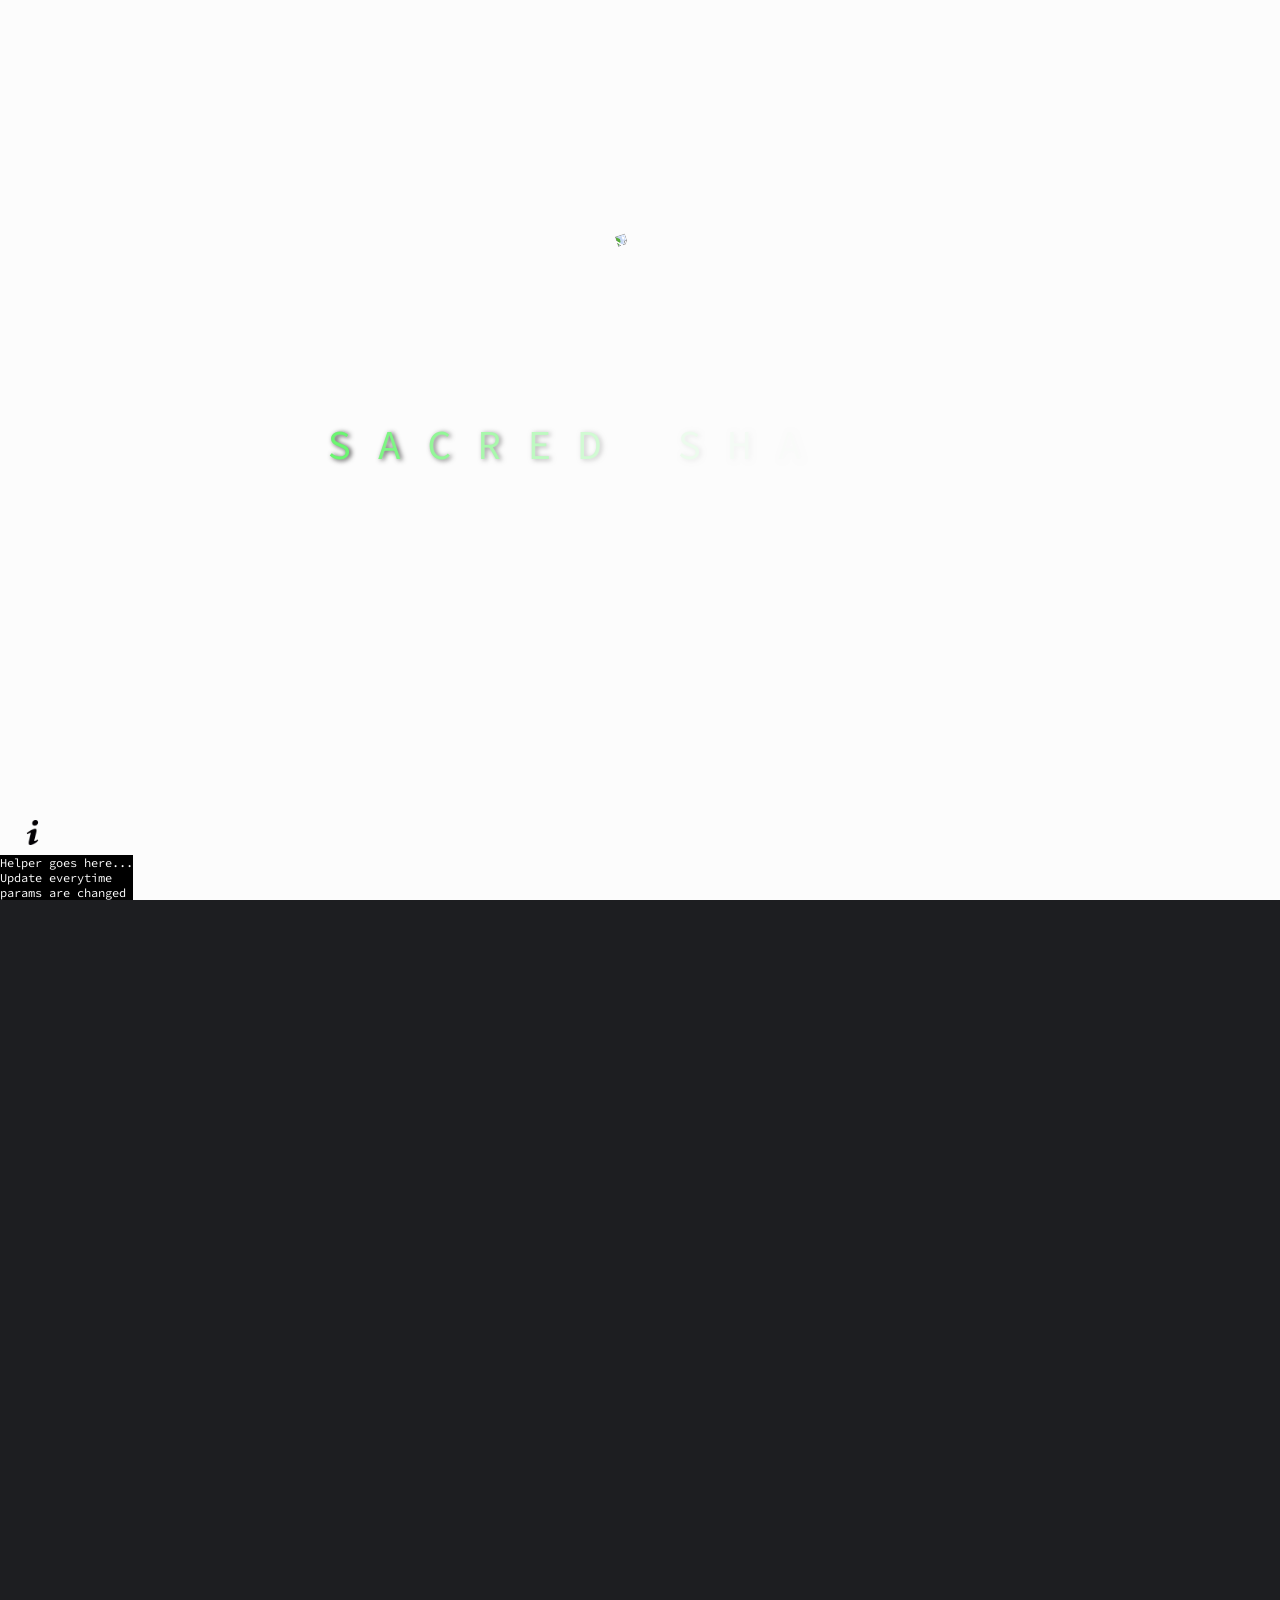
==== index.html @ 941bc4af "added index.html" ====
<!DOCTYPE html>
<html>
<head>
<link rel="stylesheet" type="text/css" href="css/shapes.css">
<meta name="viewport" content="width=device-width">
<title>OrganicMaterial.io</title>
<link href="https://fonts.googleapis.com/css?family=Source+Code+Pro:200,400" rel="stylesheet">
<link href="https://fonts.googleapis.com/css?family=Work+Sans:200,400" rel="stylesheet">
</head>

<body>
<div id="splash">
<h1 class = "introLetters">
  <span class="letter">S</span>
  <span class="letter">A</span>
  <span class="letter">C</span>
  <span class="letter">R</span>
  <span class="letter">E</span>
  <span class="letter">D</span>
  <span class="letter">&nbsp</span>
  <span class="letter">S</span>
  <span class="letter">H</span>
  <span class="letter">A</span>
  <span class="letter">P</span>
  <span class="letter">E</span>
  <span class="letter">S</span>

</h1>
  <img class = "introimg" src="assets/svg/shape_3.svg">
</div>

<div id="main-container">

<div id="infosection" ><img src="assets/infoIcon.png" height=25px width=25px></div> 
<!-- add tooltip and show directions on click -->

<div id="helper">Helper goes here... <br>Update everytime <br>params are changed</div> 

<canvas id="drawArea"></canvas>
<div id = "console">
  <div id="title"><h1></h1></div>
  <form id = "params">
  <legend class="paramsName">Initial Shape</legend><br>
  <span class="properties">
  Stroke Width<br><input type="number" min="0.01" max="10" value="2" step="0.001" id="strokeWidth"><br>
  Stroke Color<br><input type="color" value="#01217B" id="strokeColor"><br>
  Color 2 (optional)<br><input type="color" value="#293882" id="boldStrokeColor"><br>
  Fill Color<br><input type="color" value="#F0EAF4" id="fillColor"><br>
  </span>

  <br>
  <legend class="paramsName">Material</legend><br>
  <span class="properties">
  Scale Factor<br><input type="number" min="0" max="1" value= "0.33"  step="0.001" id="sfactor"><br>
  Iterations<br><input type="number" min="1" max="3000" value="100" id="loops"><br>
  Material Properties<br><select id="loopMode">
    <option value = "consistent">consistent</option>
    <option value = "rainbow">spectrum</option>
    <!-- there are more -->


  </select><br>
  Material Shape<select id="loopMaterialShape">
    <option value=false>Default</option>
    <option value="dashed">Dashed</option>
    <option value="dotted">Dotted</option>
     <option value="dashed-fade">Dashed (Dispersed)</option>
    <option value="dotted-fade">Dotted (Dispersed)</option>
  </select><br>
  Blend Style<br><select id="blendStyle"> <!-- Add an alert if user checks this and change the maximum iterations to 1000-->
      <option value = "normal">default</option>
      <option value = "exclusion">exclusion</option>
      <option value = "xor">xor</option>
      <option value = "negation">negation</option>
  </select><br>
    Golden Ratio<input type="checkbox"  id="golden"><br>
    Visible Path<input type="checkbox"  id="visiblePath"><br>
    Disperses<input type="checkbox"  id="fade"><br>
    is Fractal <input type="checkbox" id="fractalBool"><br> <!-- Add an alert if user checks this and change the maximum iterations to 55-->
    Offset<br><select id="offset">
      <option value = >None</option>
      <option value = "slight">subtle</option>
      <option value = "pi">position * pi</option>
      <option value = "fib">fibonacci</option>
    </select><br><br>
  </span>
    <!--add bgcolor<input type="checkbox" value = "true"><br>-->
  <span class = "exportsettings">
    PNG/SVG Export BG Color<input type="color" value="#ffffff" id="bgColor"><br><br>
  <button id = "updateProps">Update Properties</button>
  <button id="downloadToSVG">Save as SVG</button>
  <button id="downloadToPNG">Save as PNG</button>
  </span>
  </form>
</div>
</div>

</body>

<script src="js/anime.js"></script>
<script src="js/Blob.js"></script>
<script src="js/canvas-toBlob.js"></script>
<script src="js/FileSaver.js"></script>
<script src="js/paper-full.js"></script>
<script src="js/draw.js"></script>
<script src="js/page.js"></script>
<script type="text/javascript">
const splash = document.getElementById('splash');
//const canvas = document.getElementById('drawArea');
const UI = document.getElementById('console');
const params = document.getElementById('params');
textcolorrandomizer("id", "splash");


setTimeout(function(){
  fade(splash, 10);
  unfade(drawArea, 10);
  unfade(UI, 8);

}, 2800)

initCanvas('drawArea');

initDrawer('drawArea', 
  "#00f000", 1.33, 
  '#000000', '#00f000', 100,
  false, 0.25, "rainbow", 
  true, false, "normal", 
  false, false, "normal", false, false, "transparent", "console", "properties"); 




/*
canvas: 'drawArea', 
scolor: "#00f000",
swidth: 1, 
fill: '#000000', 
secondary color: '#00f000', 
iterations; 100,
path: false, 
scale factor: 0.25, 
type: "rainbow", 
golden: true, 
fractal: false, 
blend: "normal", 
offset: false, 
fade: false, 
outline: "light", 
dashed: false, 
bgColor, "#fcfcfc"
*/

/* Update everytime form is updated */


/*

function UpdateProperties() {
  initDrawer('drawArea', 
    getValues('strokeColor'),
    getValues('strokeWidth'),
    getValues('boldStrokeColor'),
    getValues('fillColor'),
    getValues('loops'),
    getValues('visiblePath'),
    getValues('sfactor'),
    getValues('loopMode'),
    getValues('golden'),
    getValues('fractal'),
    getValues('blendStyle'),
    getValues('offset'),
    getValues('fade'),
    "light",
    getValues('loopMaterialShape'),
    false,
    getValues('bgColor'));

    console.log('Updated! ' + event.target.id);
    console.log(currentProperties());
};*/

/* Update Values */
/* params.addEventListener("change", UpdateProperties); */

  //exclusion
  //xor
  //negation
  //normal
  //luminosity
  //50 is overclock for fractal
  //500 is overclock for non fractal, no color blend
  //Negation / xor takes a while... put a warning



</script>
</html>
---- css/shapes.css ----
body {
  margin: 0;
  padding: 0;
  background: #1d1e21;
  /* make this black... but use grey for dev testing */
  /*background: url("../assets/materialbg3.png");*/
  background-size: cover;
  overflow: hidden;
}
.wdk_content-pagetitle {
	display: none;
}

button {
   background: inherit;
}

.introLetters {
  font-weight: 600;
  font-size: 3.5vw;
}

canvas, #console {
	transition-timing-function: ease;
}

canvas {
	transition: 0.7s;
}

#console {
	transition: 0.33s;
}

#splash {
	z-index: 1000;
	height: 100vh;
	margin: 0;
	padding: 0;
	width: 100vw;
	opacity: 1;
	background: #fcfcfc;
	/*background: url(../assets/materialbg.png);*/
	background-size: cover;
	text-align: center;
	position: relative;
	top: 0;
	transition-timing-function: ease;
	z-index: -400;
	display: block;
}

#splash h1, img{
	position: absolute;
	font-size: 3.213vw;
	font-family: "Source Code Pro", monospace;
	text-shadow: 2px 1px 5px black;
	font-weight: 400;
	padding-left: 20px;
	padding-right: 20px;
	padding-top: 10px;
	padding-bottom: 10px;
	background: transparent;
}

#infosection:hover {
	opacity: 0.76;
}

#splash h1 {
	text-align: center;
	top: 42.4%;
	left: 24%;
}

#splash img {
	top: 33%;
	left: 38.88%;
	z-index: -10;
	height: auto;
	width: 20%;

}
#header {
	font-family: "Source Code Pro", monospace;
}
#main-container {
	height: 100vh;
	padding: 0;
	margin: 0;
	width: 90vw;
}

canvas {
	background-color: white;
	position: absolute;
	display: block;
	top: 10px;	
	bottom: 0;
	left: 12.33%;
	margin: 0 auto;
	padding: 0;
	height: 1020px;
	width: 1020px;
	/* border: grey 4.33px double; */
	border: 1px #efefef solid;
	z-index: 100;
	opacity: 0;

}

form {
	color: black;
	background-color: white;
}


#params {
	text-align: left;
	display: block;
	clear: both;
	font-size: 11px;
	padding: 1px;
	margin: 0 auto;
	color: black;
	font-family: "Work Sans", sans-serif;
}

#params input, select {
	padding: 0px;
	margin:  6px;
	padding: 0.5px;
	padding-bottom: 2px;
	background: white;
	border-radius: 3px;
}

#params input[type=number] {
	height: 17px;
	background: white;
	min-width: 40px;
	border: 1px grey solid;
}
#params input[type=color] {
	height: 20px;
	width: 20px;
	border: 1px grey solid;
}


}
#params .paramsName {
	font-size: 15px;
	letter-spacing: 0.88px;
	color: black;
	font-weight: 400;
	/*text-shadow: 1px 1px 4px #aaaaaa;*/
	padding-top: 1.3px;
	padding-bottom: 4px;
}

#shapeintro {
	stroke-dasharray: 240 1391;
	stroke-dashoffset: -336
}
#console {
	position: absolute;
	display: block;
	left: 87vw;
	top: 15%;
	opacity: 0;
	height: auto;
	min-height: 200px;
	height: auto;
	width: 200px;
	background: #fcfcfc;
	background: rgba(209,209,209, 0.4);
	border-radius: 1px;
	/*filter: drop-shadow(1px 1px 1px #fcfcfc);*/
}

#params legend {
	text-align: center;
	padding-top: 16.66px;
}

#helper {
	position: absolute;
	left: 0px;
	bottom: 0%;
	color: white;
	background: black;
	font-family: 'Source Code Pro', monospace;
	font-weight: 400;
	font-size: 12px;
}

#infosection img {
	position: absolute;
	left: 0px;
	bottom: 5%;
	background: transparent;
}


#console button {
	position: relative;
	display: block;
	margin: 0 auto;
	padding: 0;
	height: 20px;
	width: 93.33px;
	font-family:  sans-serif;
	border-radius: 10%;
	z-index: 100;
}

#console h1{
	font-size: 15px;
	font-weight: 400;
	text-align: center;
	margin: 0 auto;
	padding-bottom: 16.085px;
	padding-top: 12.33px;
	font-family: "Source Code Pro", monospace
}

#title {
	height: auto;
	width: 93.33;
	background: transparent;
	color: white;
	background-size: contain;
}
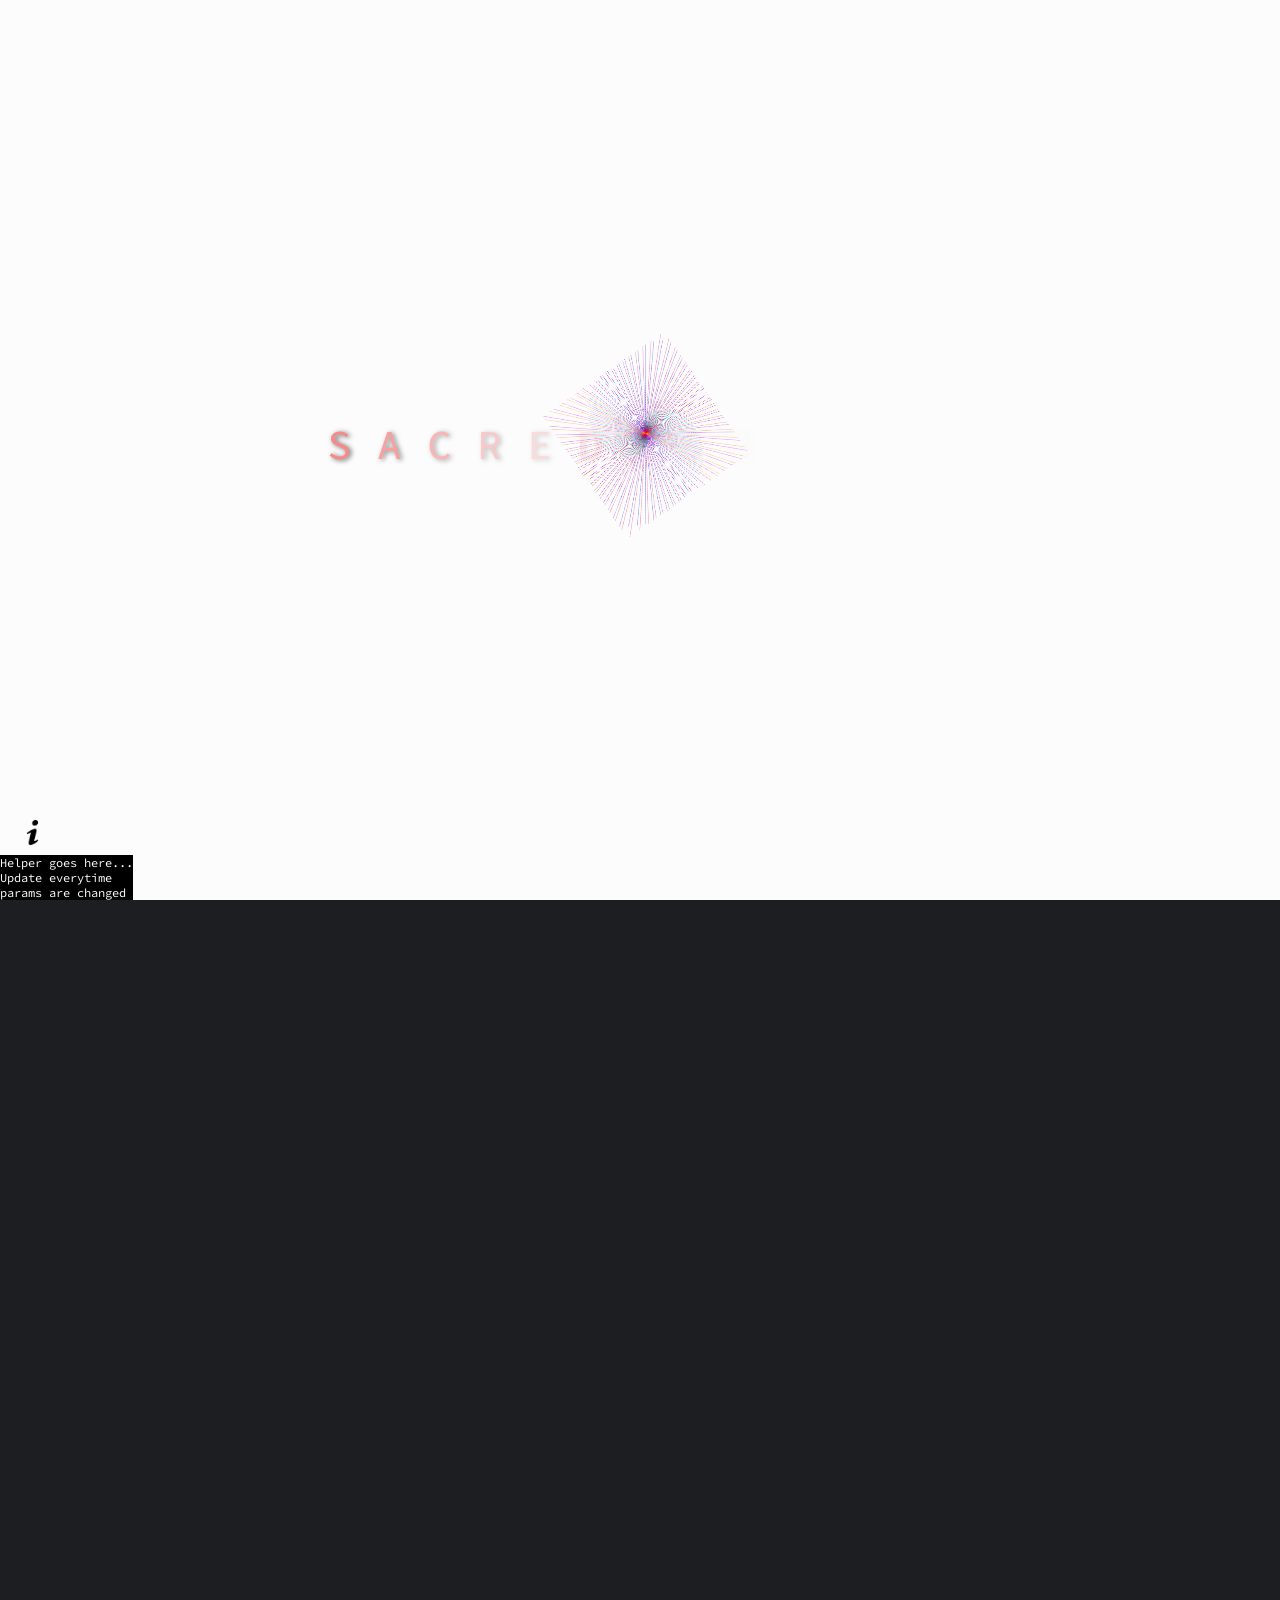
==== commit 85aac0b8: "splash page svg to png" ====
--- a/index.html
+++ b/index.html
@@ -3,7 +3,7 @@
 <head>
 <link rel="stylesheet" type="text/css" href="css/shapes.css">
 <meta name="viewport" content="width=device-width">
-<title>OrganicMaterial.io</title>
+<title>Fractal Generator</title>
 <link href="https://fonts.googleapis.com/css?family=Source+Code+Pro:200,400" rel="stylesheet">
 <link href="https://fonts.googleapis.com/css?family=Work+Sans:200,400" rel="stylesheet">
 </head>
@@ -26,7 +26,7 @@
   <span class="letter">S</span>
 
 </h1>
-  <img class = "introimg" src="assets/svg/shape_3.svg">
+  <img class = "introimg" src="assets/Shape_3.png">
 </div>
 
 <div id="main-container">
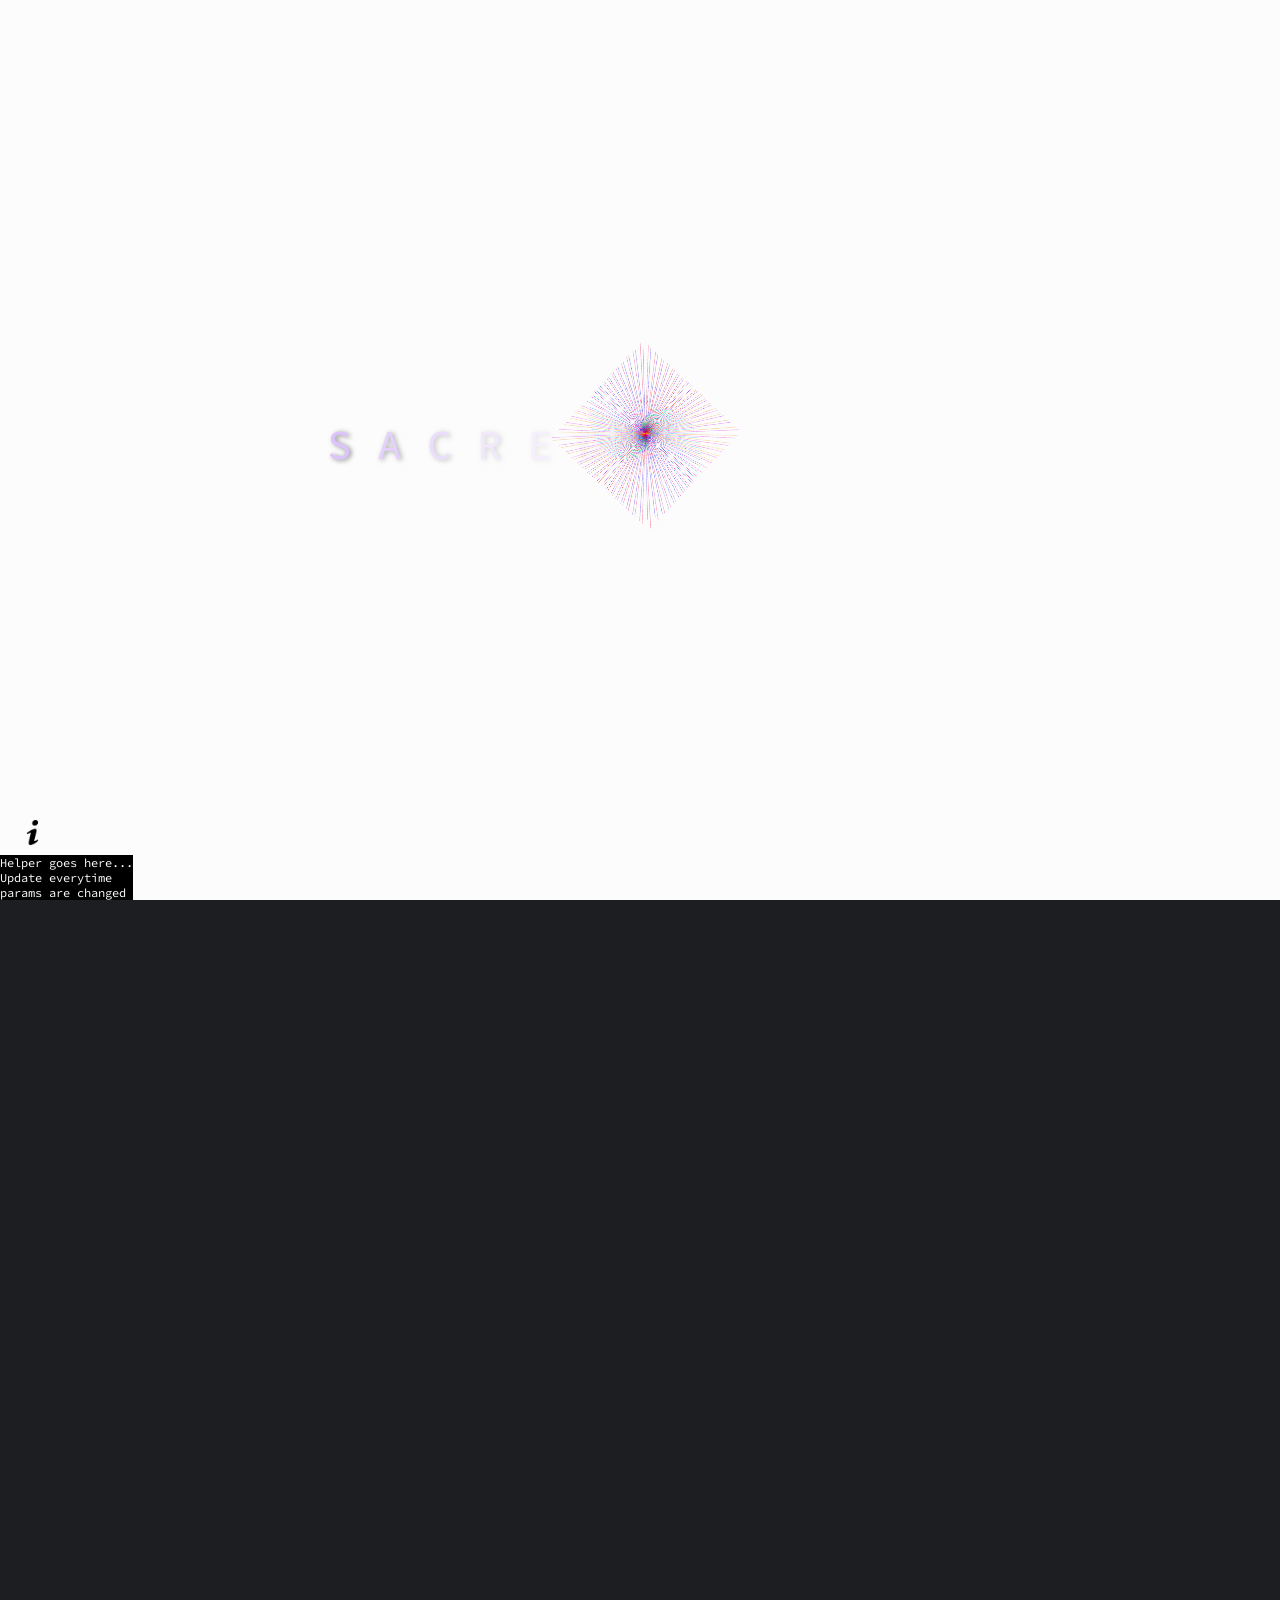
==== commit f0ddf4f1: "Fix properties button" ====
--- a/index.html
+++ b/index.html
@@ -87,9 +87,9 @@
     <!--add bgcolor<input type="checkbox" value = "true"><br>-->
   <span class = "exportsettings">
     PNG/SVG Export BG Color<input type="color" value="#ffffff" id="bgColor"><br><br>
-  <button id = "updateProps">Update Properties</button>
-  <button id="downloadToSVG">Save as SVG</button>
-  <button id="downloadToPNG">Save as PNG</button>
+  <button type="button" id = "updateProps">Update Properties</button>
+  <button type="button" id="downloadToSVG">Save as SVG</button>
+  <button type="button" id="downloadToPNG">Save as PNG</button>
   </span>
   </form>
 </div>
@@ -126,7 +126,7 @@
   '#000000', '#00f000', 100,
   false, 0.25, "rainbow", 
   true, false, "normal", 
-  false, false, "normal", false, false, "transparent", "console", "properties"); 
+  false, false, "normal", false, false, "transparent", "console", "updateProps"); 
 
 
 
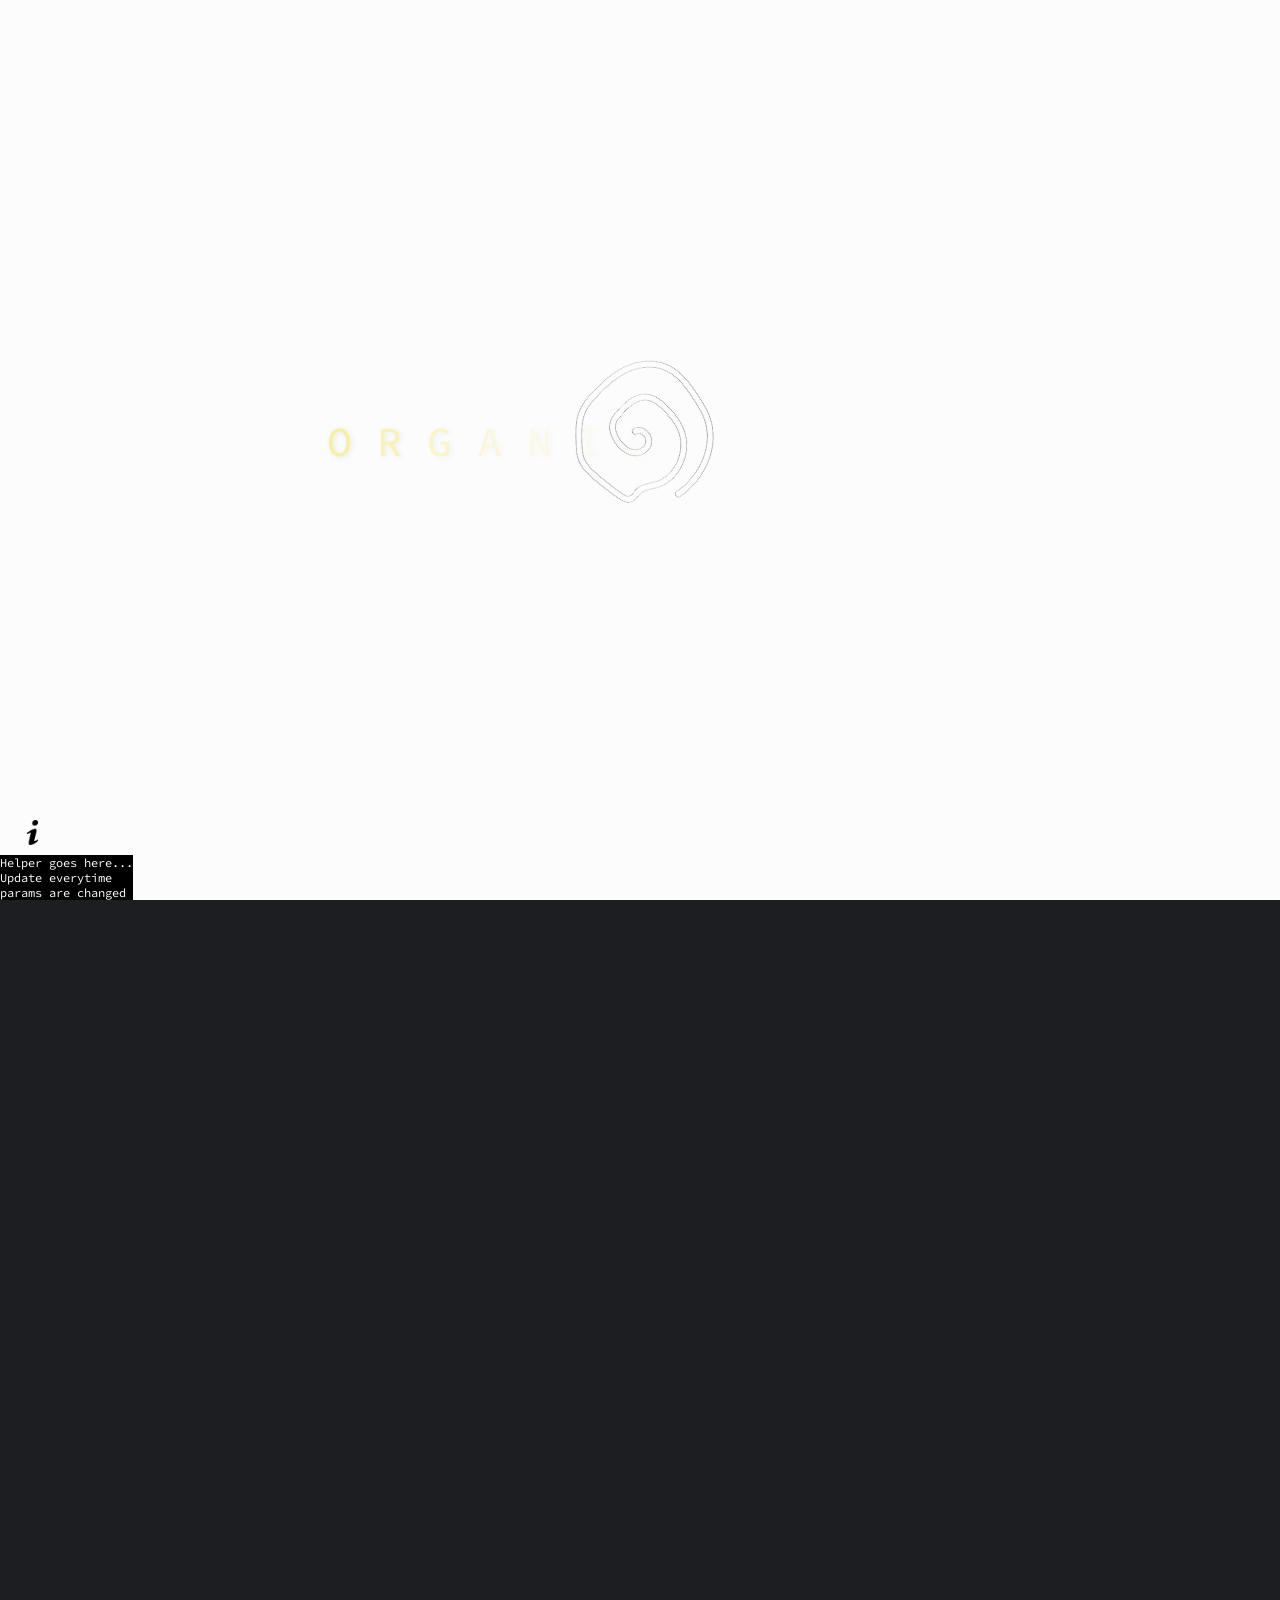
==== commit f6e34cde: "updated intro animation" ====
--- a/index.html
+++ b/index.html
@@ -11,12 +11,13 @@
 <body>
 <div id="splash">
 <h1 class = "introLetters">
-  <span class="letter">S</span>
+  <span class="letter">O</span>
+  <span class="letter">R</span>
+  <span class="letter">G</span>
   <span class="letter">A</span>
+  <span class="letter">N</span>
+  <span class="letter">I</span>
   <span class="letter">C</span>
-  <span class="letter">R</span>
-  <span class="letter">E</span>
-  <span class="letter">D</span>
   <span class="letter">&nbsp</span>
   <span class="letter">S</span>
   <span class="letter">H</span>
@@ -26,7 +27,7 @@
   <span class="letter">S</span>
 
 </h1>
-  <img class = "introimg" src="assets/Shape_3.png">
+  <img class = "introimg" src="assets/whirllarge.png">
 </div>
 
 <div id="main-container">
--- a/css/shapes.css
+++ b/css/shapes.css
@@ -55,7 +55,7 @@
 	position: absolute;
 	font-size: 3.213vw;
 	font-family: "Source Code Pro", monospace;
-	text-shadow: 2px 1px 5px black;
+	text-shadow: 2px 1px 5px #d6d6d6;
 	font-weight: 400;
 	padding-left: 20px;
 	padding-right: 20px;
@@ -70,12 +70,12 @@
 
 #splash h1 {
 	text-align: center;
-	top: 42.4%;
+	top: 42%;
 	left: 24%;
 }
 
 #splash img {
-	top: 33%;
+	top: 33.1%;
 	left: 38.88%;
 	z-index: -10;
 	height: auto;
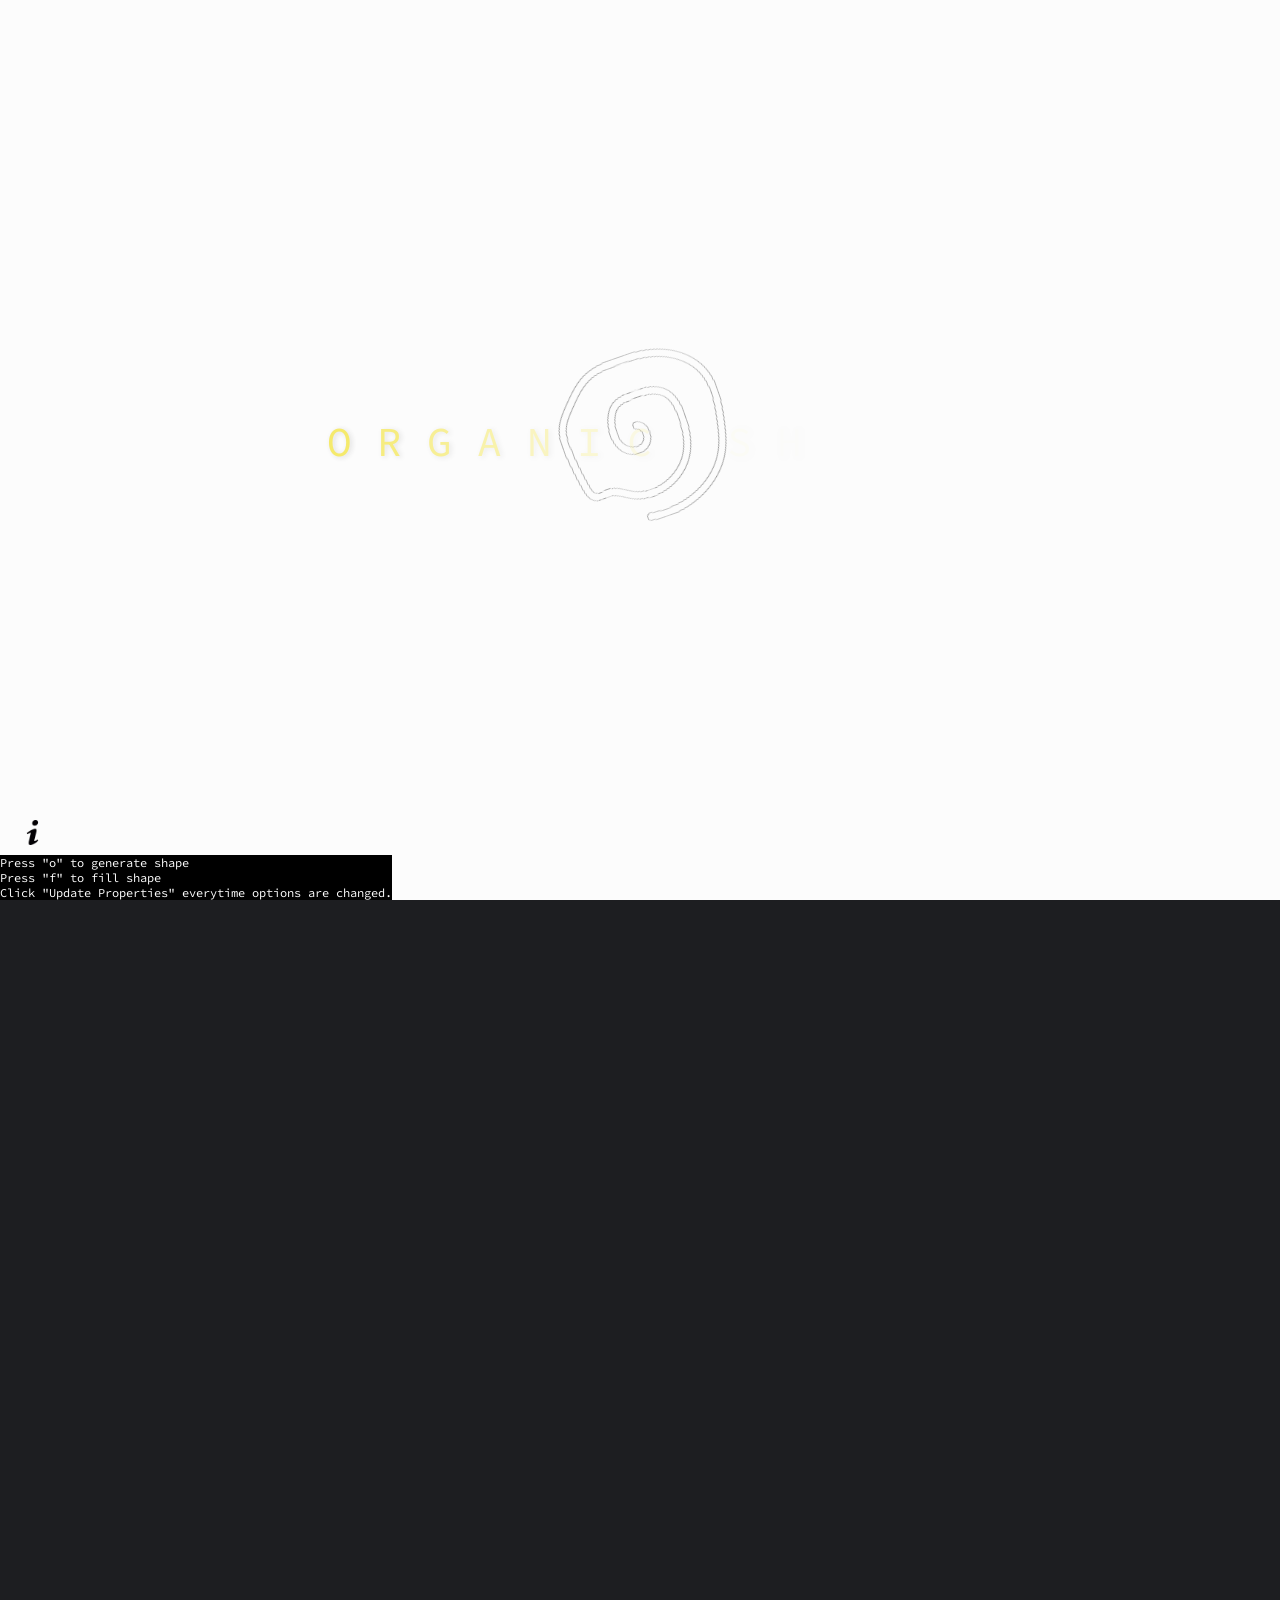
==== commit acfffe62: "fixed helper placeholder" ====
--- a/index.html
+++ b/index.html
@@ -35,7 +35,7 @@
 <div id="infosection" ><img src="assets/infoIcon.png" height=25px width=25px></div> 
 <!-- add tooltip and show directions on click -->
 
-<div id="helper">Helper goes here... <br>Update everytime <br>params are changed</div> 
+<div id="helper">Press "o" to generate shape <br>Press "f" to fill shape <br>Click "Update Properties" everytime options are changed.</div> 
 
 <canvas id="drawArea"></canvas>
 <div id = "console">
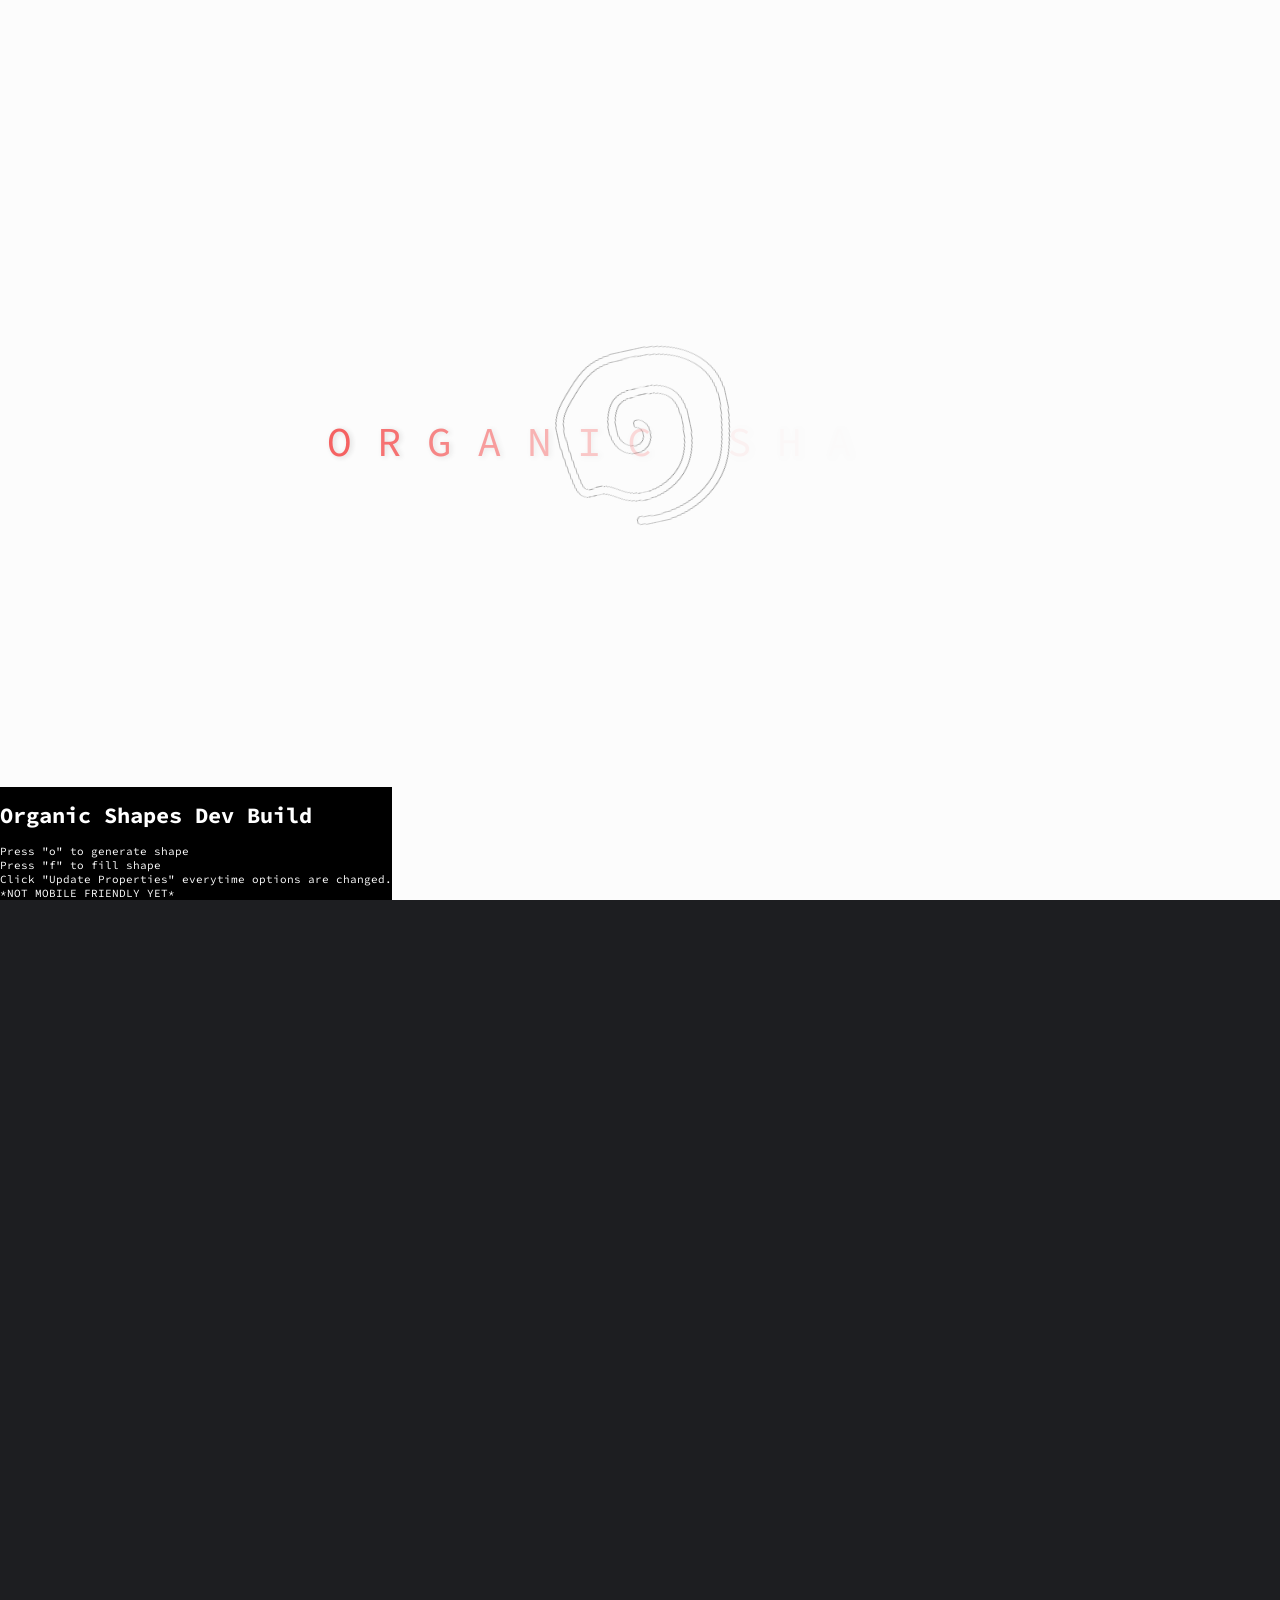
==== commit 22ad7026: "update media queries, helper tool early build" ====
--- a/index.html
+++ b/index.html
@@ -32,10 +32,10 @@
 
 <div id="main-container">
 
-<div id="infosection" ><img src="assets/infoIcon.png" height=25px width=25px></div> 
+<div id="infosection"  ><img src="assets/infoIcon.png" height=25px width=25px"></div> 
 <!-- add tooltip and show directions on click -->
 
-<div id="helper">Press "o" to generate shape <br>Press "f" to fill shape <br>Click "Update Properties" everytime options are changed.</div> 
+<div id="helper"><h1>Organic Shapes Dev Build</h1>Press "o" to generate shape <br>Press "f" to fill shape <br>Click "Update Properties" everytime options are changed.<br>*NOT MOBILE FRIENDLY YET*</div> 
 
 <canvas id="drawArea"></canvas>
 <div id = "console">
@@ -110,6 +110,7 @@
 //const canvas = document.getElementById('drawArea');
 const UI = document.getElementById('console');
 const params = document.getElementById('params');
+const helper = document.getElementById('helper');
 textcolorrandomizer("id", "splash");
 
 
@@ -119,6 +120,7 @@
   unfade(UI, 8);
 
 }, 2800)
+
 
 initCanvas('drawArea');
 
@@ -129,6 +131,9 @@
   true, false, "normal", 
   false, false, "normal", false, false, "transparent", "console", "updateProps"); 
 
+
+/* Fade helper, show it on hover over info button" */
+/* Update helper with params, then switch to default */
 
 
 
--- a/css/shapes.css
+++ b/css/shapes.css
@@ -101,8 +101,12 @@
 	left: 12.33%;
 	margin: 0 auto;
 	padding: 0;
-	height: 1020px;
-	width: 1020px;
+	max-height: 1020px;
+	max-width: 1020px;
+	min-height: 300px;
+	min-width: 300px;
+	width: 70%;
+	height: 70%;
 	/* border: grey 4.33px double; */
 	border: 1px #efefef solid;
 	z-index: 100;
@@ -193,7 +197,8 @@
 	background: black;
 	font-family: 'Source Code Pro', monospace;
 	font-weight: 400;
-	font-size: 12px;
+	font-size: 11px;
+	z-index: 1000px;
 }
 
 #infosection img {
@@ -232,4 +237,54 @@
 	background: transparent;
 	color: white;
 	background-size: contain;
+}
+
+@media only screen and (max-height: 950px) {
+#console {
+	top: 3.4%;
+
+}
+
+#params legend {
+	text-align: center;
+	padding-top: 5px;
+}
+
+
+@media only screen and (max-height: 800px) {
+#console {
+	top: 1%;
+
+}
+#params {
+	font-size: 8px;
+}
+
+#params input, select {
+	padding: 0px;
+	margin:  3px;
+	padding: 0.5px;
+	padding-bottom: 0px;
+	background: white;
+	border-radius: 3px;
+}
+
+}
+
+@media only screen and (max-height: 600px) {
+#console {
+	top: 0.3%;
+
+}
+#params {
+	font-size: 8px;
+}
+
+#params input, select {
+	padding: 0px;
+	margin:  1px;
+	padding: 0.2px;
+	padding-bottom: 0px;
+	background: white;
+	border-radius: 3px;
 }
